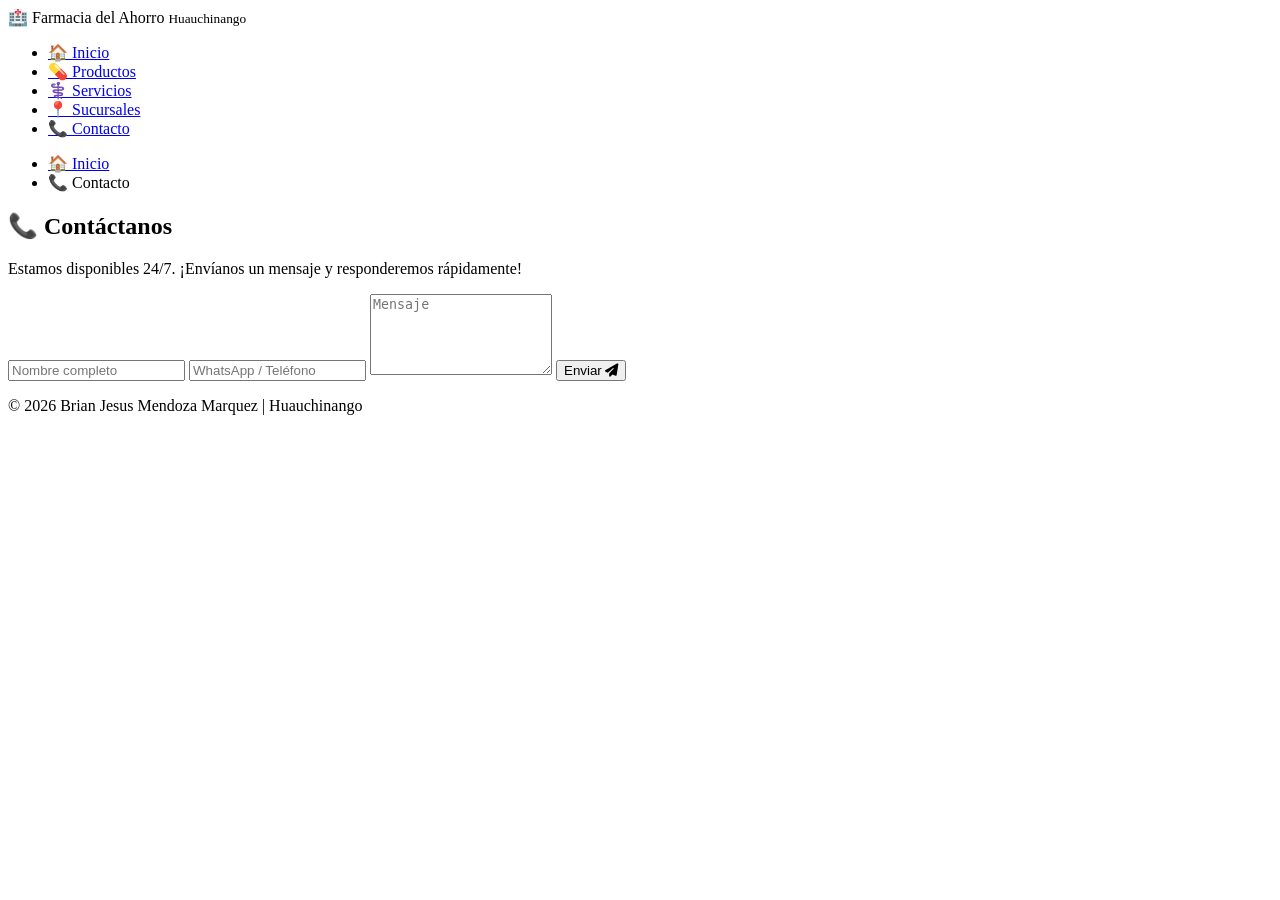
==== Html/Contacto.html @ 97e021ba "Practica01-02 Desarrollo de una pagina Profecional" ====
<!DOCTYPE html>
<html lang="es">
<head>
  <meta charset="UTF-8">
  <title>Contacto | Farmacia del Ahorro</title>
  <meta name="viewport" content="width=device-width, initial-scale=1.0">
  <link rel="stylesheet" href="/CSS/contacto.css">
  <link rel="stylesheet" href="https://cdnjs.cloudflare.com/ajax/libs/font-awesome/6.5.0/css/all.min.css">
</head>
<body>

<!-- HEADER -->
<header>
  <nav>
    <div class="logo">🏥 Farmacia del Ahorro <small>Huauchinango</small></div>
    <ul class="nav-links">
      <li><a href="index.html">🏠 Inicio</a></li>
      <li><a href="Producto.html">💊 Productos</a></li>
      <li><a href="Servicios.html">⚕️ Servicios</a></li>
      <li><a href="Sucursales.html">📍 Sucursales</a></li>
      <li><a href="Contacto.html" class="active">📞 Contacto</a></li>
    </ul>
  </nav>
</header>

<!-- MIGAS DE PAN -->
<nav class="breadcrumbs" aria-label="Breadcrumb">
  <ul>
    <li><a href="index.html">🏠 Inicio</a></li>
    <li><span>📞 Contacto</span></li>
  </ul>
</nav>

<!-- SECCIÓN CONTACTO -->
<section class="contact-section">
  <div class="contact-card">
    <h2>📞 Contáctanos</h2>
    <p>Estamos disponibles 24/7. ¡Envíanos un mensaje y responderemos rápidamente!</p>

    <form>
      <input type="text" placeholder="Nombre completo" required>
      <input type="tel" placeholder="WhatsApp / Teléfono" required>
      <textarea placeholder="Mensaje" rows="5" required></textarea>
      <button type="submit" class="btn">
        Enviar <i class="fas fa-paper-plane"></i>
      </button>
    </form>
  </div>
</section>

<!-- FOOTER -->
<footer>
  <p>© 2026 Brian Jesus Mendoza Marquez | Huauchinango</p>
</footer>

</body>
</html>
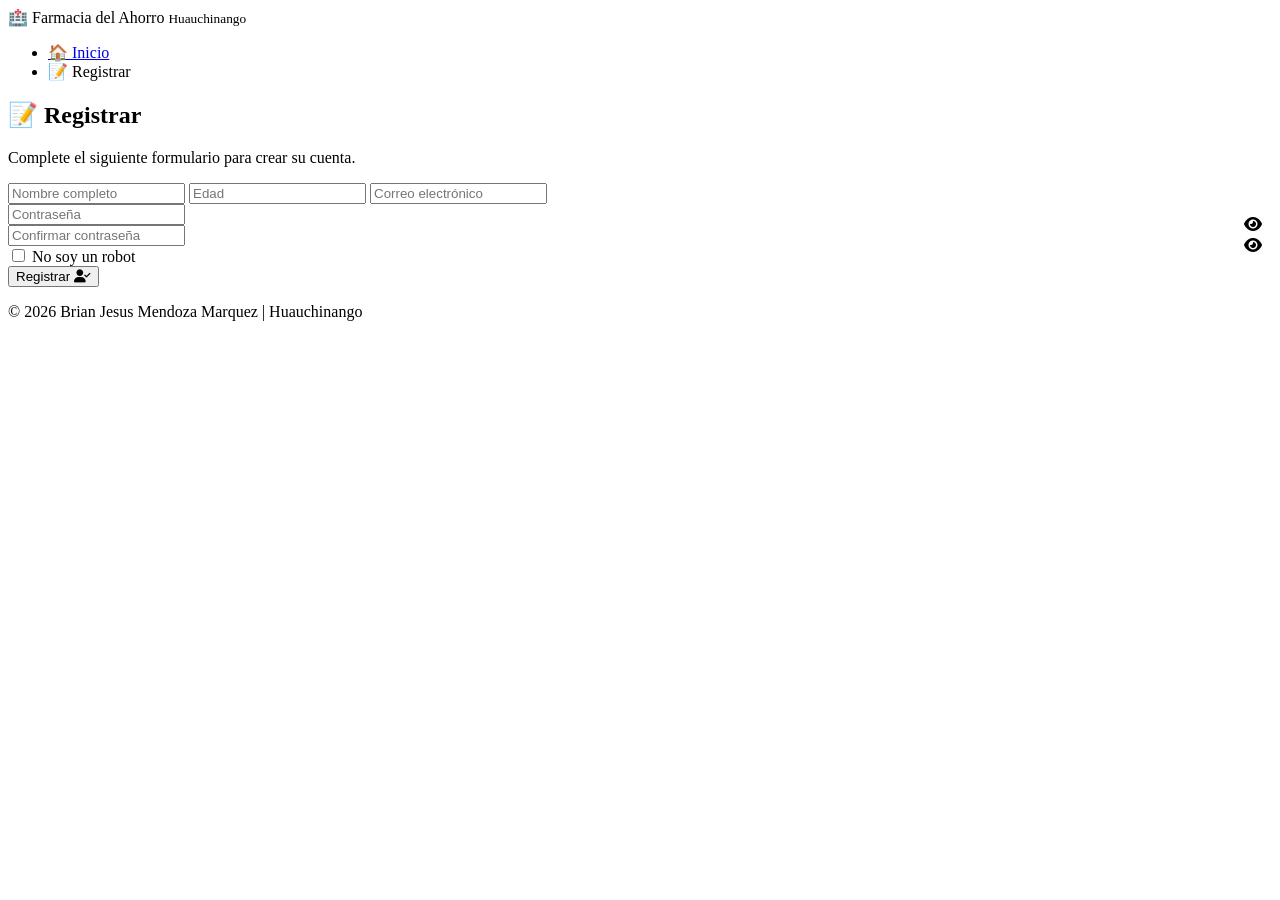
==== commit 0140e4f8: "Unidad-2 Creacion de validacion" ====
--- a/Html/Contacto.html
+++ b/Html/Contacto.html
@@ -2,56 +2,178 @@
 <html lang="es">
 <head>
   <meta charset="UTF-8">
-  <title>Contacto | Farmacia del Ahorro</title>
+  <title>Registrar | Farmacia del Ahorro</title>
   <meta name="viewport" content="width=device-width, initial-scale=1.0">
   <link rel="stylesheet" href="/CSS/contacto.css">
   <link rel="stylesheet" href="https://cdnjs.cloudflare.com/ajax/libs/font-awesome/6.5.0/css/all.min.css">
 </head>
 <body>
 
-<!-- HEADER -->
 <header>
   <nav>
     <div class="logo">🏥 Farmacia del Ahorro <small>Huauchinango</small></div>
-    <ul class="nav-links">
-      <li><a href="index.html">🏠 Inicio</a></li>
-      <li><a href="Producto.html">💊 Productos</a></li>
-      <li><a href="Servicios.html">⚕️ Servicios</a></li>
-      <li><a href="Sucursales.html">📍 Sucursales</a></li>
-      <li><a href="Contacto.html" class="active">📞 Contacto</a></li>
-    </ul>
   </nav>
 </header>
 
-<!-- MIGAS DE PAN -->
-<nav class="breadcrumbs" aria-label="Breadcrumb">
+<nav class="breadcrumbs">
   <ul>
-    <li><a href="index.html">🏠 Inicio</a></li>
-    <li><span>📞 Contacto</span></li>
+    <li><a href="/Html/Index.html">🏠 Inicio</a></li>
+    <li><span>📝 Registrar</span></li>
   </ul>
 </nav>
 
-<!-- SECCIÓN CONTACTO -->
 <section class="contact-section">
   <div class="contact-card">
-    <h2>📞 Contáctanos</h2>
-    <p>Estamos disponibles 24/7. ¡Envíanos un mensaje y responderemos rápidamente!</p>
+    <h2>📝 Registrar</h2>
+    <p>Complete el siguiente formulario para crear su cuenta.</p>
 
-    <form>
-      <input type="text" placeholder="Nombre completo" required>
-      <input type="tel" placeholder="WhatsApp / Teléfono" required>
-      <textarea placeholder="Mensaje" rows="5" required></textarea>
+    <form id="formPaciente">
+
+      <input type="text" id="nombre" placeholder="Nombre completo">
+      <small class="error" id="errorNombre"></small>
+
+      <input type="number" id="edad" placeholder="Edad">
+      <small class="error" id="errorEdad"></small>
+
+      <input type="email" id="email" placeholder="Correo electrónico">
+      <small class="error" id="errorEmail"></small>
+
+      <!-- CONTRASEÑA -->
+      <div style="position:relative;">
+        <input type="password" id="password" placeholder="Contraseña">
+        <i class="fas fa-eye" id="togglePassword"
+           style="position:absolute; right:10px; top:12px; cursor:pointer;"></i>
+      </div>
+      <small class="error" id="errorPassword"></small>
+
+      <!-- CONFIRMAR CONTRASEÑA -->
+      <div style="position:relative;">
+        <input type="password" id="confirmPassword" placeholder="Confirmar contraseña">
+        <i class="fas fa-eye" id="toggleConfirm"
+           style="position:absolute; right:10px; top:12px; cursor:pointer;"></i>
+      </div>
+      <small class="error" id="errorConfirm"></small>
+
+      <div class="checkbox-container">
+        <input type="checkbox" id="robotCheck">
+        <label for="robotCheck">No soy un robot</label>
+      </div>
+      <small class="error" id="errorRobot"></small>
+
       <button type="submit" class="btn">
-        Enviar <i class="fas fa-paper-plane"></i>
+        Registrar <i class="fas fa-user-check"></i>
       </button>
+
     </form>
   </div>
 </section>
 
-<!-- FOOTER -->
 <footer>
   <p>© 2026 Brian Jesus Mendoza Marquez | Huauchinango</p>
 </footer>
 
+<script>
+document.getElementById("formPaciente").addEventListener("submit", function(e) {
+  e.preventDefault();
+
+  let nombre = document.getElementById("nombre").value.trim();
+  let edad = document.getElementById("edad").value.trim();
+  let email = document.getElementById("email").value.trim();
+  let password = document.getElementById("password").value.trim();
+  let confirmPassword = document.getElementById("confirmPassword").value.trim();
+  let robotCheck = document.getElementById("robotCheck").checked;
+  let valido = true;
+
+  document.querySelectorAll(".error").forEach(el => el.textContent = "");
+
+  // VALIDACIÓN NOMBRE
+  if (nombre.length < 3) {
+    document.getElementById("errorNombre").textContent =
+      "El nombre debe tener al menos 3 caracteres.";
+    valido = false;
+  }
+
+  // VALIDACIÓN EDAD
+  if (edad < 18 || edad > 100 || edad === "") {
+    document.getElementById("errorEdad").textContent =
+      "La edad debe estar entre 18 y 100 años.";
+    valido = false;
+  }
+
+  // VALIDACIÓN EMAIL
+  if (!/^[^@]+@[^@]+\.[a-zA-Z]{2,}$/.test(email)) {
+    document.getElementById("errorEmail").textContent =
+      "Ingrese un correo electrónico válido.";
+    valido = false;
+  }
+
+  // VALIDACIÓN CONTRASEÑA SEGURA
+  if (password === "") {
+    document.getElementById("errorPassword").textContent =
+      "La contraseña es obligatoria.";
+    valido = false;
+
+  } else if (password.length < 8) {
+    document.getElementById("errorPassword").textContent =
+      "Debe tener mínimo 8 caracteres.";
+    valido = false;
+
+  } else if (!/[A-Z]/.test(password)) {
+    document.getElementById("errorPassword").textContent =
+      "Debe incluir al menos una letra mayúscula.";
+    valido = false;
+
+  } else if (!/[a-z]/.test(password)) {
+    document.getElementById("errorPassword").textContent =
+      "Debe incluir al menos una letra minúscula.";
+    valido = false;
+
+  } else if (!/[0-9]/.test(password)) {
+    document.getElementById("errorPassword").textContent =
+      "Debe incluir al menos un número.";
+    valido = false;
+
+  } else if (!/[!@#$%^&*(),.?\":{}|<>]/.test(password)) {
+    document.getElementById("errorPassword").textContent =
+      "Debe incluir al menos un carácter especial.";
+    valido = false;
+  }
+
+  // VALIDACIÓN CONFIRMAR CONTRASEÑA
+  if (confirmPassword !== password) {
+    document.getElementById("errorConfirm").textContent =
+      "Las contraseñas no coinciden.";
+    valido = false;
+  }
+
+  // VALIDACIÓN ROBOT
+  if (!robotCheck) {
+    document.getElementById("errorRobot").textContent =
+      "Confirme que no es un robot.";
+    valido = false;
+  }
+
+  if (valido) {
+    alert("Registro completado correctamente ✅");
+    document.getElementById("formPaciente").reset();
+
+    setTimeout(() => {
+      window.location.href = "/Html/login.html";
+    }, 1000);
+  }
+});
+
+// MOSTRAR / OCULTAR CONTRASEÑA
+document.getElementById("togglePassword").addEventListener("click", function() {
+  let input = document.getElementById("password");
+  input.type = input.type === "password" ? "text" : "password";
+});
+
+document.getElementById("toggleConfirm").addEventListener("click", function() {
+  let input = document.getElementById("confirmPassword");
+  input.type = input.type === "password" ? "text" : "password";
+});
+</script>
+
 </body>
 </html>
